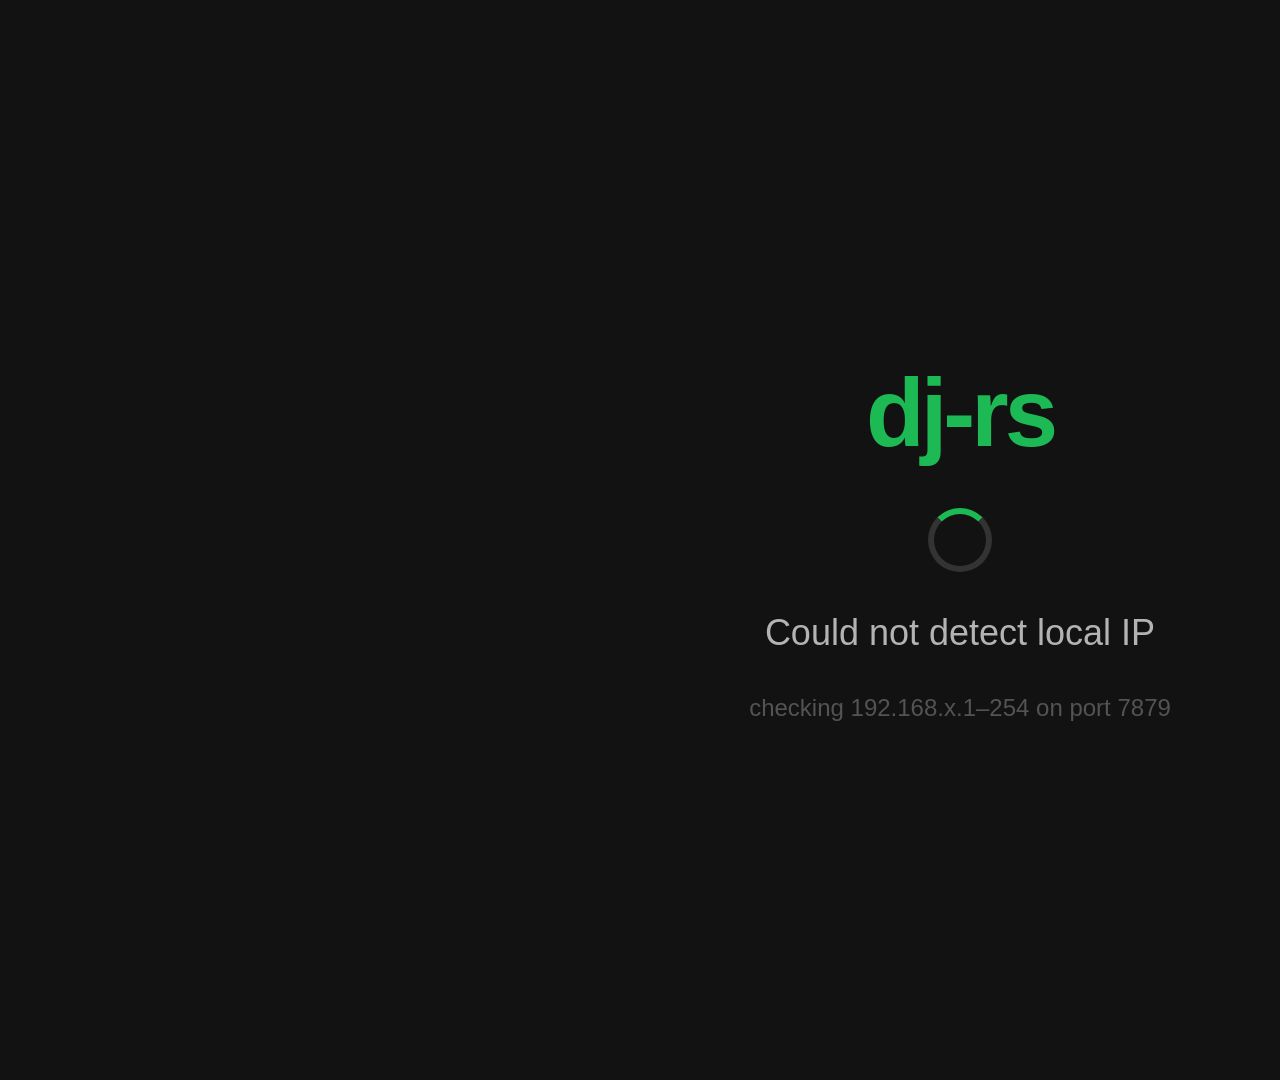
==== tizen-app/app.html @ 5ce10771 "Add Tizen TV receiver app and tidy up player view - Plain HTML/JS Tizen web app (no WASM — TV is Tiz" ====
<!DOCTYPE html>
<html lang="en">
<head>
<meta charset="UTF-8"/>
<meta name="viewport" content="width=device-width, initial-scale=1.0"/>
<title>dj-rs</title>
<style>
* { margin: 0; padding: 0; box-sizing: border-box; }

body {
    background: #121212;
    color: #fff;
    font-family: Arial, sans-serif;
    width: 1920px;
    height: 1080px;
    overflow: hidden;
    position: relative;
}

/* ── Scanning overlay ──────────────────────────────────────────── */
#scanning {
    position: absolute;
    inset: 0;
    display: flex;
    flex-direction: column;
    align-items: center;
    justify-content: center;
    background: #121212;
    z-index: 10;
    gap: 40px;
}
#scanning.hidden { display: none; }

#scan-logo {
    font-size: 96px;
    font-weight: bold;
    color: #1DB954;
    letter-spacing: -4px;
}
#scan-msg {
    font-size: 36px;
    color: #b3b3b3;
}
#scan-detail {
    font-size: 24px;
    color: #535353;
}

.spinner {
    width: 64px;
    height: 64px;
    border: 6px solid #333;
    border-top-color: #1DB954;
    border-radius: 50%;
    animation: spin 1s linear infinite;
}
@keyframes spin { to { transform: rotate(360deg); } }

/* ── Top bar ───────────────────────────────────────────────────── */
#top-bar {
    position: absolute;
    top: 0; left: 0; right: 0;
    height: 80px;
    display: flex;
    align-items: center;
    justify-content: space-between;
    padding: 0 60px;
    background: linear-gradient(to bottom, #000, transparent);
}
#logo {
    font-size: 48px;
    font-weight: bold;
    color: #1DB954;
    letter-spacing: -2px;
}
#conn-status {
    font-size: 28px;
    color: #535353;
    display: flex;
    align-items: center;
    gap: 12px;
}
#conn-dot {
    width: 16px;
    height: 16px;
    border-radius: 50%;
    background: #535353;
}
#conn-status.connected #conn-dot { background: #1DB954; }
#conn-status.connected #conn-label { color: #1DB954; }
#conn-status.disconnected #conn-dot { background: #e22134; }

/* ── Main ──────────────────────────────────────────────────────── */
#main {
    position: absolute;
    top: 80px; bottom: 180px;
    left: 0; right: 0;
    display: flex;
    align-items: center;
    justify-content: center;
    gap: 80px;
}

#cover-art {
    width: 480px;
    height: 480px;
    background: #282828;
    border-radius: 8px;
    display: flex;
    align-items: center;
    justify-content: center;
    flex-shrink: 0;
}
#cover-art svg { opacity: 0.3; }

#track-info {
    display: flex;
    flex-direction: column;
    gap: 20px;
    max-width: 800px;
}
#track-title {
    font-size: 56px;
    font-weight: bold;
    color: #fff;
    white-space: nowrap;
    overflow: hidden;
    text-overflow: ellipsis;
}
#track-artist {
    font-size: 40px;
    color: #b3b3b3;
    white-space: nowrap;
    overflow: hidden;
    text-overflow: ellipsis;
}

/* ── Bottom bar ────────────────────────────────────────────────── */
#bottom-bar {
    position: absolute;
    bottom: 0; left: 0; right: 0;
    height: 180px;
    padding: 0 80px;
    display: flex;
    flex-direction: column;
    justify-content: center;
    gap: 24px;
    background: linear-gradient(to top, #000, transparent);
}

#seek-row {
    display: flex;
    align-items: center;
    gap: 24px;
}
.time-label {
    font-size: 28px;
    color: #b3b3b3;
    min-width: 80px;
    text-align: center;
}
#seek-track {
    flex: 1;
    height: 8px;
    background: #535353;
    border-radius: 4px;
    position: relative;
    cursor: pointer;
}
#seek-progress {
    height: 100%;
    background: #1DB954;
    border-radius: 4px;
    width: 0%;
    transition: width 0.5s linear;
}
#seek-thumb {
    position: absolute;
    top: 50%;
    left: 0%;
    transform: translate(-50%, -50%);
    width: 24px;
    height: 24px;
    background: #fff;
    border-radius: 50%;
    transition: left 0.5s linear;
}

#play-row {
    display: flex;
    align-items: center;
    justify-content: center;
    gap: 40px;
}
#play-icon {
    width: 60px;
    height: 60px;
    display: flex;
    align-items: center;
    justify-content: center;
    color: #fff;
}
</style>
</head>
<body>

<!-- Scanning overlay -->
<div id="scanning">
    <div id="scan-logo">dj-rs</div>
    <div class="spinner"></div>
    <div id="scan-msg">Scanning for dj-rs on local network…</div>
    <div id="scan-detail">checking 192.168.x.1–254 on port 7879</div>
</div>

<!-- Top bar -->
<div id="top-bar">
    <span id="logo">dj-rs</span>
    <div id="conn-status">
        <div id="conn-dot"></div>
        <span id="conn-label">Disconnected</span>
        <span id="conn-host" style="font-size:22px;color:#535353"></span>
    </div>
</div>

<!-- Main -->
<div id="main">
    <div id="cover-art">
        <svg width="120" height="120" viewBox="0 0 24 24" fill="white">
            <path d="M12 3v10.55A4 4 0 1 0 14 17V7h4V3z"/>
        </svg>
    </div>
    <div id="track-info">
        <div id="track-title">No track loaded</div>
        <div id="track-artist">—</div>
    </div>
</div>

<!-- Bottom bar -->
<div id="bottom-bar">
    <div id="seek-row">
        <span class="time-label" id="time-current">00:00</span>
        <div id="seek-track">
            <div id="seek-progress"></div>
            <div id="seek-thumb"></div>
        </div>
        <span class="time-label" id="time-total">00:00</span>
    </div>
    <div id="play-row">
        <div id="play-icon">
            <svg id="icon-play" width="60" height="60" viewBox="0 0 24 24" fill="currentColor">
                <polygon points="5,3 19,12 5,21"/>
            </svg>
            <svg id="icon-pause" width="60" height="60" viewBox="0 0 24 24" fill="currentColor" style="display:none">
                <rect x="6" y="4" width="4" height="16"/>
                <rect x="14" y="4" width="4" height="16"/>
            </svg>
        </div>
    </div>
</div>

<script>
// ── State ─────────────────────────────────────────────────────────────────────
var state = {
    position: 0,
    duration: 0,
    playing: false,
    ws: null,
    ticker: null,
    desktopBase: null
};

// ── UI helpers ────────────────────────────────────────────────────────────────
function fmt(secs) {
    var s = Math.floor(secs);
    var m = Math.floor(s / 60);
    s = s % 60;
    return (m < 10 ? '0' : '') + m + ':' + (s < 10 ? '0' : '') + s;
}

function updateSeek() {
    var pct = state.duration > 0 ? (state.position / state.duration * 100) : 0;
    document.getElementById('seek-progress').style.width = pct + '%';
    document.getElementById('seek-thumb').style.left = pct + '%';
    document.getElementById('time-current').textContent = fmt(state.position);
    document.getElementById('time-total').textContent = fmt(state.duration);
}

function setPlaying(playing) {
    state.playing = playing;
    document.getElementById('icon-play').style.display  = playing ? 'none'  : 'block';
    document.getElementById('icon-pause').style.display = playing ? 'block' : 'none';
    if (playing) {
        if (state.ticker) clearInterval(state.ticker);
        state.ticker = setInterval(function() {
            if (!state.playing) { clearInterval(state.ticker); return; }
            if (state.duration > 0 && state.position < state.duration) {
                state.position += 1;
                updateSeek();
            }
        }, 1000);
    } else {
        if (state.ticker) clearInterval(state.ticker);
    }
}

function setConnected(host) {
    document.getElementById('scanning').classList.add('hidden');
    var cs = document.getElementById('conn-status');
    cs.className = 'connected';
    document.getElementById('conn-label').textContent = 'Connected';
    document.getElementById('conn-host').textContent = host;
}

function setDisconnected() {
    document.getElementById('conn-status').className = 'disconnected';
    document.getElementById('conn-label').textContent = 'Disconnected';
    document.getElementById('conn-host').textContent = '';
}

// ── Seek bar click ────────────────────────────────────────────────────────────
document.getElementById('seek-track').addEventListener('click', function(e) {
    var rect = this.getBoundingClientRect();
    var frac = (e.clientX - rect.left) / rect.width;
    var pos = Math.max(0, Math.min(state.duration, frac * state.duration));
    state.position = pos;
    updateSeek();
    if (state.ws && state.ws.readyState === 1) {
        state.ws.send(JSON.stringify({ type: 'seek', pos: pos }));
    }
});

// ── WebSocket ─────────────────────────────────────────────────────────────────
function connectWs(base) {
    var url = base.replace('http://', 'ws://') + '/ws';
    var ws = new WebSocket(url);
    state.ws = ws;

    ws.onopen = function() { setConnected(base); };

    ws.onmessage = function(e) {
        try {
            var msg = JSON.parse(e.data);
            if (msg.type === 'metadata') {
                document.getElementById('track-title').textContent = msg.title || 'Unknown';
                document.getElementById('track-artist').textContent = msg.artist || '—';
                state.duration = msg.duration || 0;
                state.position = 0;
                updateSeek();
            } else if (msg.type === 'position') {
                state.position = msg.pos;
                updateSeek();
            } else if (msg.type === 'state') {
                setPlaying(msg.playing);
            }
        } catch(err) {}
    };

    ws.onclose = function() {
        setDisconnected();
        setPlaying(false);
        // Retry after 3s
        setTimeout(function() { connectWs(base); }, 3000);
    };
}

// ── Discovery: subnet scan via XHR ───────────────────────────────────────────
function getLocalIp(cb) {
    try {
        var pc = new RTCPeerConnection({ iceServers: [] });
        pc.createDataChannel('');
        pc.createOffer().then(function(o) { pc.setLocalDescription(o); });
        pc.onicecandidate = function(e) {
            if (!e || !e.candidate) return;
            var m = e.candidate.candidate.match(/([0-9]{1,3}(\.[0-9]{1,3}){3})/);
            if (m && !m[1].startsWith('0.') && !m[1].startsWith('169.')) {
                pc.close();
                cb(m[1]);
            }
        };
        setTimeout(function() { cb(null); }, 3000);
    } catch(err) { cb(null); }
}

function scanSubnet(localIp, done) {
    var parts = localIp.split('.');
    var subnet = parts[0] + '.' + parts[1] + '.' + parts[2] + '.';
    var found = false;
    var pending = 254;

    document.getElementById('scan-detail').textContent =
        'scanning ' + subnet + '1–254 on port 7879…';

    for (var i = 1; i <= 254; i++) {
        (function(ip) {
            var xhr = new XMLHttpRequest();
            xhr.timeout = 800;
            xhr.open('GET', 'http://' + ip + ':7879/ping', true);
            xhr.onreadystatechange = function() {
                if (found) return;
                if (xhr.readyState === 4) {
                    if (xhr.status === 200 && xhr.responseText.indexOf('dj-rs') !== -1) {
                        found = true;
                        done('http://' + ip + ':7879');
                    } else {
                        pending--;
                        if (pending === 0 && !found) done(null);
                    }
                }
            };
            xhr.ontimeout = xhr.onerror = function() {
                if (found) return;
                pending--;
                if (pending === 0 && !found) done(null);
            };
            xhr.send();
        })(subnet + i);
    }
}

function discover() {
    getLocalIp(function(ip) {
        if (!ip) {
            document.getElementById('scan-msg').textContent = 'Could not detect local IP';
            return;
        }
        scanSubnet(ip, function(base) {
            if (!base) {
                document.getElementById('scan-msg').textContent = 'dj-rs not found — retrying…';
                setTimeout(discover, 5000);
                return;
            }
            state.desktopBase = base;
            connectWs(base);
        });
    });
}

discover();
</script>
</body>
</html>
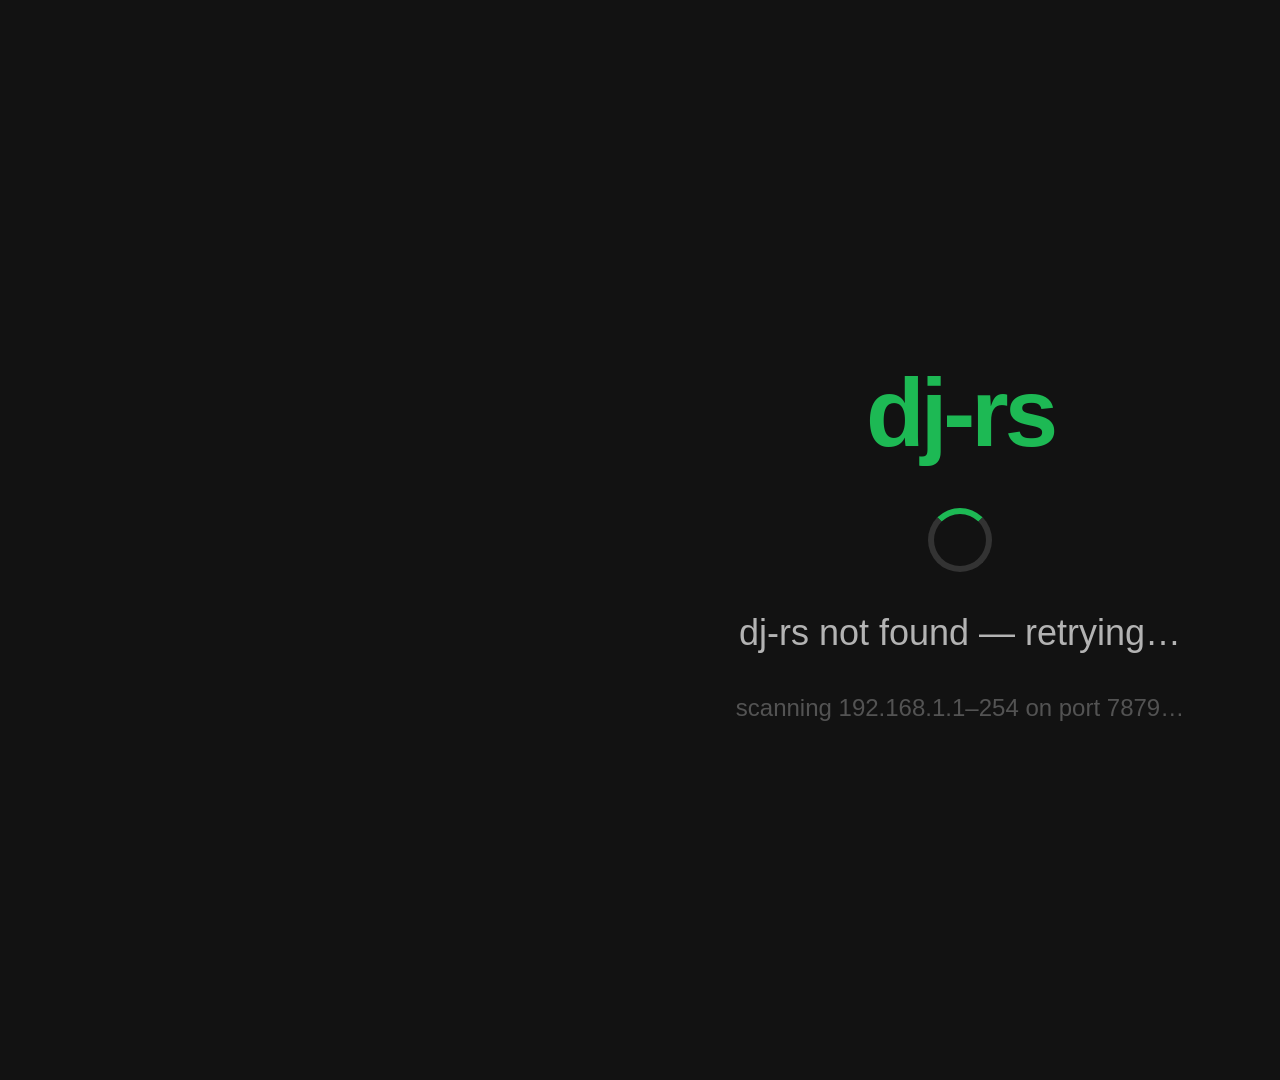
==== commit 6b494993: "Add desktop HTTP server with WebSocket TV control and audio streaming - New src/server.rs: Axum serv" ====
--- a/tizen-app/app.html
+++ b/tizen-app/app.html
@@ -56,6 +56,22 @@
 }
 @keyframes spin { to { transform: rotate(360deg); } }
 
+/* ── Tap-to-play overlay ───────────────────────────────────────── */
+#tap-overlay {
+    position: absolute;
+    inset: 0;
+    display: none;
+    align-items: center;
+    justify-content: center;
+    background: rgba(0,0,0,0.6);
+    z-index: 20;
+    cursor: pointer;
+}
+#tap-overlay span {
+    font-size: 80px;
+    color: #1DB954;
+}
+
 /* ── Top bar ───────────────────────────────────────────────────── */
 #top-bar {
     position: absolute;
@@ -204,12 +220,20 @@
 </head>
 <body>
 
+<!-- Hidden audio player for TV-output mode -->
+<audio id="player" style="display:none"></audio>
+
+<!-- Tap-to-play overlay (shown when autoplay is blocked) -->
+<div id="tap-overlay">
+    <span>&#9654;</span>
+</div>
+
 <!-- Scanning overlay -->
 <div id="scanning">
     <div id="scan-logo">dj-rs</div>
     <div class="spinner"></div>
     <div id="scan-msg">Scanning for dj-rs on local network…</div>
-    <div id="scan-detail">checking 192.168.x.1–254 on port 7879</div>
+    <div id="scan-detail">checking 192.168.1.1–254 on port 7879</div>
 </div>
 
 <!-- Top bar -->
@@ -266,7 +290,8 @@
     playing: false,
     ws: null,
     ticker: null,
-    desktopBase: null
+    desktopBase: null,
+    pendingStreamUrl: null   // set when autoplay is blocked
 };
 
 // ── UI helpers ────────────────────────────────────────────────────────────────
@@ -317,6 +342,27 @@
     document.getElementById('conn-host').textContent = '';
 }
 
+// ── Unlock audio on any user interaction (click or remote OK key) ─────────────
+function unlockAudio() {
+    document.getElementById('tap-overlay').style.display = 'none';
+    var audio = document.getElementById('player');
+    if (state.pendingStreamUrl) {
+        audio.src = state.pendingStreamUrl;
+        state.pendingStreamUrl = null;
+    }
+    if (audio.src) { audio.play(); }
+}
+
+document.getElementById('tap-overlay').addEventListener('click', unlockAudio);
+
+document.addEventListener('keydown', function(e) {
+    // Remote OK/Enter = 13, Play = 415, also catch any key while overlay is visible
+    var overlayVisible = document.getElementById('tap-overlay').style.display === 'flex';
+    if (overlayVisible) {
+        unlockAudio();
+    }
+});
+
 // ── Seek bar click ────────────────────────────────────────────────────────────
 document.getElementById('seek-track').addEventListener('click', function(e) {
     var rect = this.getBoundingClientRect();
@@ -340,6 +386,7 @@
     ws.onmessage = function(e) {
         try {
             var msg = JSON.parse(e.data);
+            var audio = document.getElementById('player');
             if (msg.type === 'metadata') {
                 document.getElementById('track-title').textContent = msg.title || 'Unknown';
                 document.getElementById('track-artist').textContent = msg.artist || '—';
@@ -351,6 +398,23 @@
                 updateSeek();
             } else if (msg.type === 'state') {
                 setPlaying(msg.playing);
+                if (!msg.playing) {
+                    audio.pause();
+                } else if (audio.src) {
+                    audio.play();
+                }
+            } else if (msg.type === 'stream') {
+                var url = state.desktopBase + '/stream/' + msg.id + '?seek=' + (msg.seek || 0);
+                audio.src = url;
+                audio.load();
+                var p = audio.play();
+                if (p !== undefined) {
+                    p.catch(function() {
+                        // Autoplay blocked — store URL, show tap-to-play overlay
+                        state.pendingStreamUrl = url;
+                        document.getElementById('tap-overlay').style.display = 'flex';
+                    });
+                }
             }
         } catch(err) {}
     };
@@ -363,27 +427,9 @@
     };
 }
 
-// ── Discovery: subnet scan via XHR ───────────────────────────────────────────
-function getLocalIp(cb) {
-    try {
-        var pc = new RTCPeerConnection({ iceServers: [] });
-        pc.createDataChannel('');
-        pc.createOffer().then(function(o) { pc.setLocalDescription(o); });
-        pc.onicecandidate = function(e) {
-            if (!e || !e.candidate) return;
-            var m = e.candidate.candidate.match(/([0-9]{1,3}(\.[0-9]{1,3}){3})/);
-            if (m && !m[1].startsWith('0.') && !m[1].startsWith('169.')) {
-                pc.close();
-                cb(m[1]);
-            }
-        };
-        setTimeout(function() { cb(null); }, 3000);
-    } catch(err) { cb(null); }
-}
-
-function scanSubnet(localIp, done) {
-    var parts = localIp.split('.');
-    var subnet = parts[0] + '.' + parts[1] + '.' + parts[2] + '.';
+// ── Discovery: scan 192.168.1.0/24 ───────────────────────────────────────────
+function discover() {
+    var subnet = '192.168.1.';
     var found = false;
     var pending = 254;
 
@@ -400,40 +446,43 @@
                 if (xhr.readyState === 4) {
                     if (xhr.status === 200 && xhr.responseText.indexOf('dj-rs') !== -1) {
                         found = true;
-                        done('http://' + ip + ':7879');
+                        state.desktopBase = 'http://' + ip + ':7879';
+                        connectWs(state.desktopBase);
                     } else {
                         pending--;
-                        if (pending === 0 && !found) done(null);
+                        if (pending === 0 && !found) {
+                            document.getElementById('scan-msg').textContent = 'dj-rs not found — retrying…';
+                            setTimeout(discover, 5000);
+                        }
                     }
                 }
             };
             xhr.ontimeout = xhr.onerror = function() {
                 if (found) return;
                 pending--;
-                if (pending === 0 && !found) done(null);
+                if (pending === 0 && !found) {
+                    document.getElementById('scan-msg').textContent = 'dj-rs not found — retrying…';
+                    setTimeout(discover, 5000);
+                }
             };
             xhr.send();
         })(subnet + i);
     }
 }
 
-function discover() {
-    getLocalIp(function(ip) {
-        if (!ip) {
-            document.getElementById('scan-msg').textContent = 'Could not detect local IP';
-            return;
-        }
-        scanSubnet(ip, function(base) {
-            if (!base) {
-                document.getElementById('scan-msg').textContent = 'dj-rs not found — retrying…';
-                setTimeout(discover, 5000);
-                return;
-            }
-            state.desktopBase = base;
-            connectWs(base);
-        });
+// ── Audio element error logging ───────────────────────────────────────────────
+(function() {
+    var audio = document.getElementById('player');
+    audio.addEventListener('error', function() {
+        var err = audio.error ? ('code ' + audio.error.code + ': ' + audio.error.message) : 'unknown';
+        document.getElementById('scan-detail').textContent = 'audio error: ' + err;
+        document.getElementById('scanning').classList.remove('hidden');
+        console.error('audio error', err, 'src=', audio.src);
     });
-}
+    audio.addEventListener('canplay', function() {
+        console.log('audio canplay, src=', audio.src);
+    });
+})();
 
 discover();
 </script>
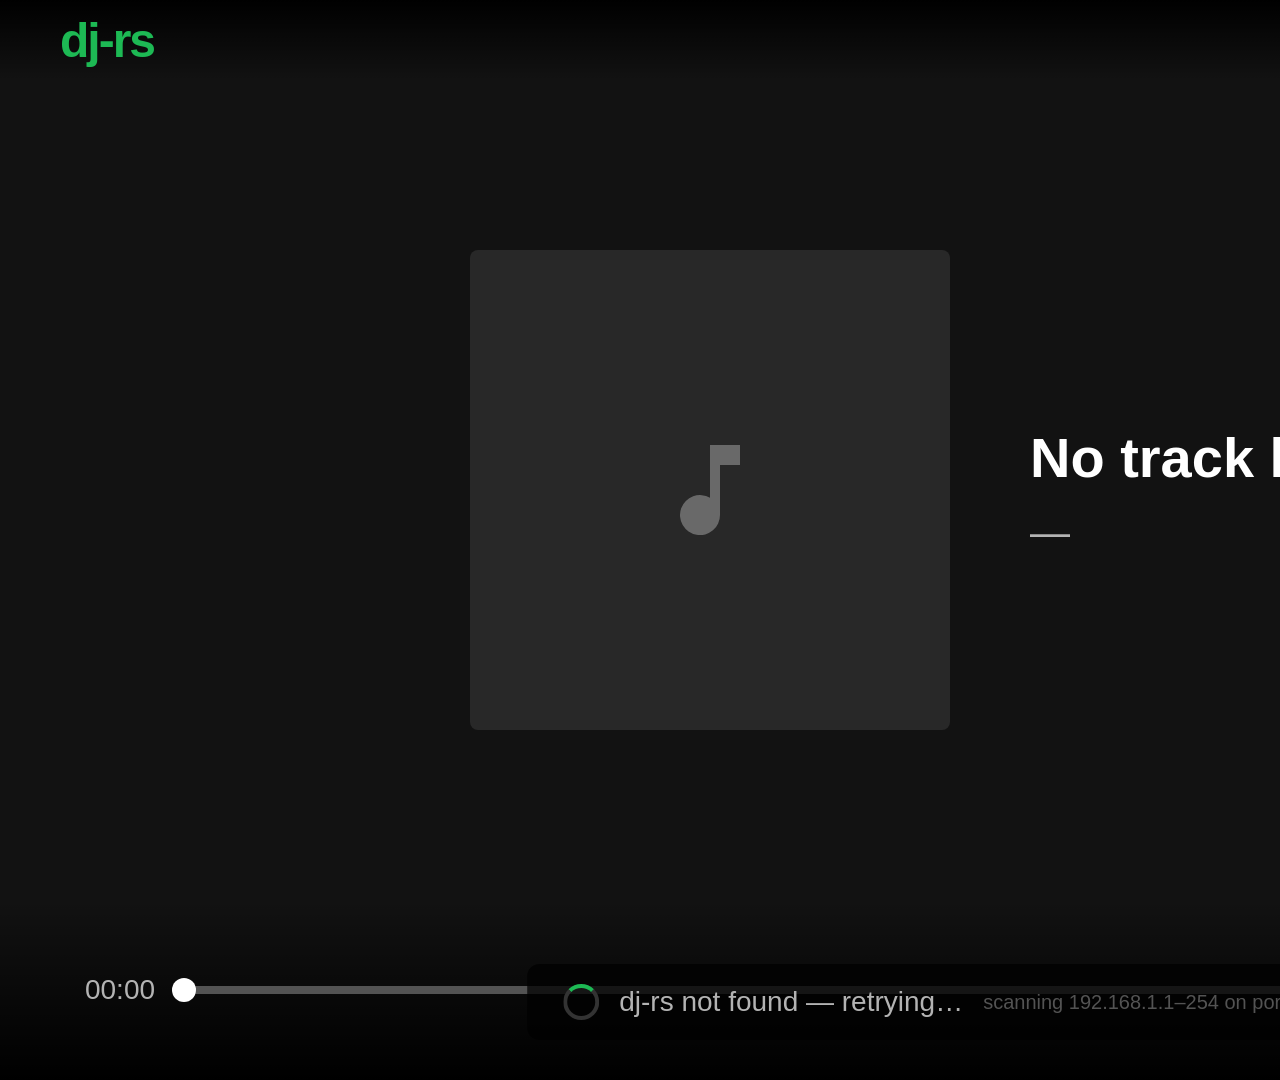
==== commit 961fd66c: "Add Spotify audio features, waveform, TV routing, and simplify tizen-app - Fetch BPM and Camelot key" ====
--- a/tizen-app/app.html
+++ b/tizen-app/app.html
@@ -20,57 +20,43 @@
 /* ── Scanning overlay ──────────────────────────────────────────── */
 #scanning {
     position: absolute;
-    inset: 0;
-    display: flex;
-    flex-direction: column;
-    align-items: center;
-    justify-content: center;
-    background: #121212;
+    bottom: 40px;
+    left: 50%;
+    transform: translateX(-50%);
+    display: flex;
+    flex-direction: row;
+    align-items: center;
+    background: rgba(0,0,0,0.75);
+    border-radius: 12px;
     z-index: 10;
-    gap: 40px;
+    gap: 20px;
+    padding: 20px 36px;
 }
 #scanning.hidden { display: none; }
 
-#scan-logo {
-    font-size: 96px;
-    font-weight: bold;
-    color: #1DB954;
-    letter-spacing: -4px;
-}
+#scan-logo { display: none; }
 #scan-msg {
-    font-size: 36px;
+    font-size: 28px;
     color: #b3b3b3;
 }
 #scan-detail {
-    font-size: 24px;
+    font-size: 20px;
     color: #535353;
 }
 
 .spinner {
-    width: 64px;
-    height: 64px;
-    border: 6px solid #333;
+    width: 36px;
+    height: 36px;
+    border: 4px solid #333;
     border-top-color: #1DB954;
     border-radius: 50%;
     animation: spin 1s linear infinite;
+    flex-shrink: 0;
 }
 @keyframes spin { to { transform: rotate(360deg); } }
 
 /* ── Tap-to-play overlay ───────────────────────────────────────── */
-#tap-overlay {
-    position: absolute;
-    inset: 0;
-    display: none;
-    align-items: center;
-    justify-content: center;
-    background: rgba(0,0,0,0.6);
-    z-index: 20;
-    cursor: pointer;
-}
-#tap-overlay span {
-    font-size: 80px;
-    color: #1DB954;
-}
+
 
 /* ── Top bar ───────────────────────────────────────────────────── */
 #top-bar {
@@ -202,20 +188,6 @@
     transition: left 0.5s linear;
 }
 
-#play-row {
-    display: flex;
-    align-items: center;
-    justify-content: center;
-    gap: 40px;
-}
-#play-icon {
-    width: 60px;
-    height: 60px;
-    display: flex;
-    align-items: center;
-    justify-content: center;
-    color: #fff;
-}
 </style>
 </head>
 <body>
@@ -223,10 +195,6 @@
 <!-- Hidden audio player for TV-output mode -->
 <audio id="player" style="display:none"></audio>
 
-<!-- Tap-to-play overlay (shown when autoplay is blocked) -->
-<div id="tap-overlay">
-    <span>&#9654;</span>
-</div>
 
 <!-- Scanning overlay -->
 <div id="scanning">
@@ -269,17 +237,6 @@
         </div>
         <span class="time-label" id="time-total">00:00</span>
     </div>
-    <div id="play-row">
-        <div id="play-icon">
-            <svg id="icon-play" width="60" height="60" viewBox="0 0 24 24" fill="currentColor">
-                <polygon points="5,3 19,12 5,21"/>
-            </svg>
-            <svg id="icon-pause" width="60" height="60" viewBox="0 0 24 24" fill="currentColor" style="display:none">
-                <rect x="6" y="4" width="4" height="16"/>
-                <rect x="14" y="4" width="4" height="16"/>
-            </svg>
-        </div>
-    </div>
 </div>
 
 <script>
@@ -290,8 +247,7 @@
     playing: false,
     ws: null,
     ticker: null,
-    desktopBase: null,
-    pendingStreamUrl: null   // set when autoplay is blocked
+    desktopBase: null
 };
 
 // ── UI helpers ────────────────────────────────────────────────────────────────
@@ -312,8 +268,6 @@
 
 function setPlaying(playing) {
     state.playing = playing;
-    document.getElementById('icon-play').style.display  = playing ? 'none'  : 'block';
-    document.getElementById('icon-pause').style.display = playing ? 'block' : 'none';
     if (playing) {
         if (state.ticker) clearInterval(state.ticker);
         state.ticker = setInterval(function() {
@@ -342,26 +296,6 @@
     document.getElementById('conn-host').textContent = '';
 }
 
-// ── Unlock audio on any user interaction (click or remote OK key) ─────────────
-function unlockAudio() {
-    document.getElementById('tap-overlay').style.display = 'none';
-    var audio = document.getElementById('player');
-    if (state.pendingStreamUrl) {
-        audio.src = state.pendingStreamUrl;
-        state.pendingStreamUrl = null;
-    }
-    if (audio.src) { audio.play(); }
-}
-
-document.getElementById('tap-overlay').addEventListener('click', unlockAudio);
-
-document.addEventListener('keydown', function(e) {
-    // Remote OK/Enter = 13, Play = 415, also catch any key while overlay is visible
-    var overlayVisible = document.getElementById('tap-overlay').style.display === 'flex';
-    if (overlayVisible) {
-        unlockAudio();
-    }
-});
 
 // ── Seek bar click ────────────────────────────────────────────────────────────
 document.getElementById('seek-track').addEventListener('click', function(e) {
@@ -407,14 +341,12 @@
                 var url = state.desktopBase + '/stream/' + msg.id + '?seek=' + (msg.seek || 0);
                 audio.src = url;
                 audio.load();
-                var p = audio.play();
-                if (p !== undefined) {
-                    p.catch(function() {
-                        // Autoplay blocked — store URL, show tap-to-play overlay
-                        state.pendingStreamUrl = url;
-                        document.getElementById('tap-overlay').style.display = 'flex';
-                    });
-                }
+                audio.play();
+            } else if (msg.type === 'spotifystream') {
+                var url = state.desktopBase + '/spotify-stream';
+                audio.src = url;
+                audio.load();
+                audio.play();
             }
         } catch(err) {}
     };
